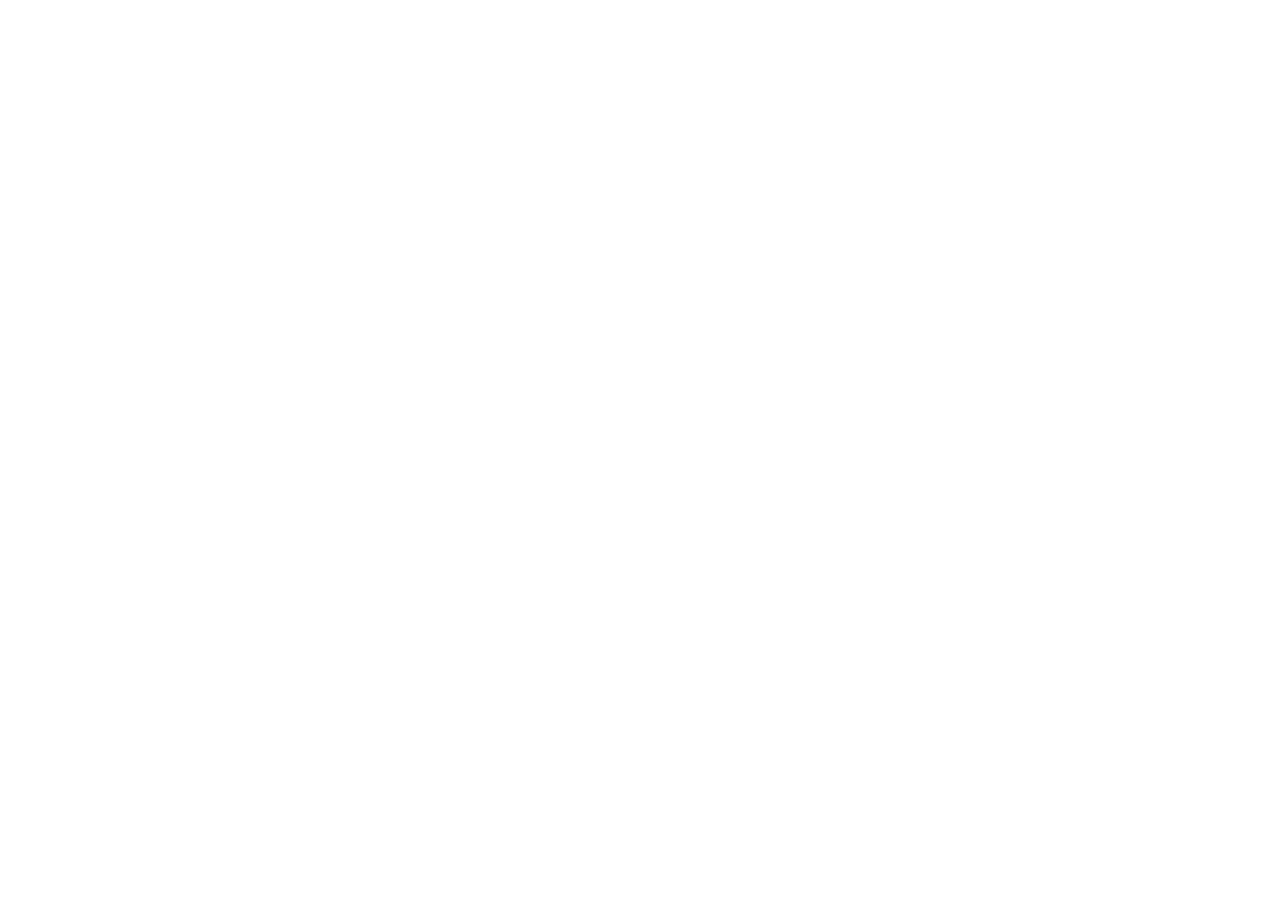
==== ToDoList/index.html @ f627f2f6 "reload" ====
<!DOCTYPE html>
<html>
	<head>
		<meta charset = "utf-8">
		<title> Это ТуДуЛиСт </title>
		<link href="index.css" rel="stylesheet">
		
	</head>
	<body>

		<script type="text/javascript" src="index.js" ></script>
	</body>
</html>
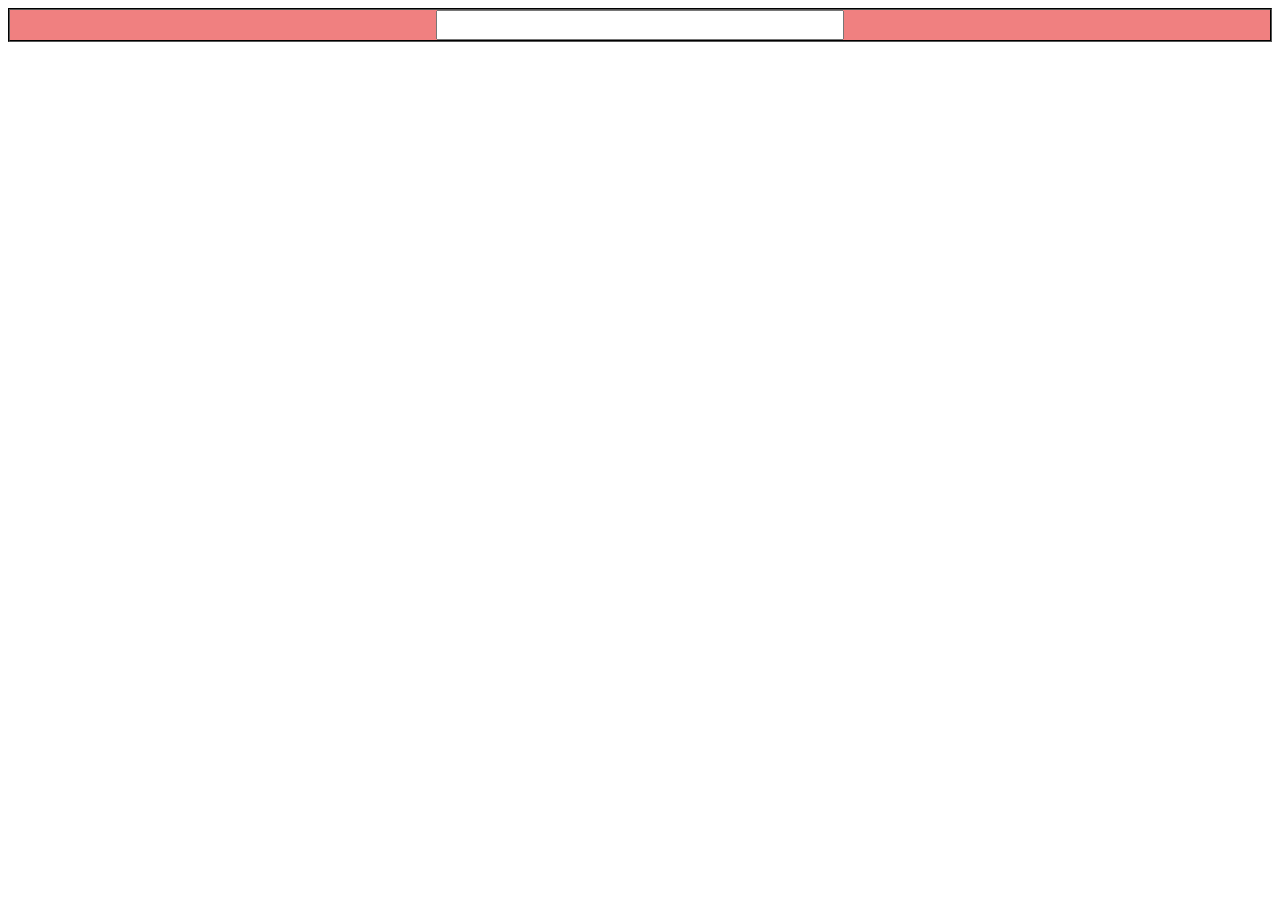
==== commit 99615a05: "Yo" ====
--- a/ToDoList/index.html
+++ b/ToDoList/index.html
@@ -7,7 +7,30 @@
 		
 	</head>
 	<body>
+		<style>
+			.first {
+				margin-left: auto;
+				margin-right: auto;
+				background-color:#F08080;
+				text-align: center;
+				border: 2px groove black;
+				height: 30px;
+			}
+			.toDoField {
+				/* margin-left: auto;
+				margin-right: auto;
+				background-color:#F08080; */
+				width: 400px;
+				height: 80%;
+				text-align: center;			
+			}
 
+		</style>
+
+		<div class = "first" >
+			<input class = "toDoField" id = "base" type="text" />
+		</div>
+		
 		<script type="text/javascript" src="index.js" ></script>
 	</body>
 </html>
